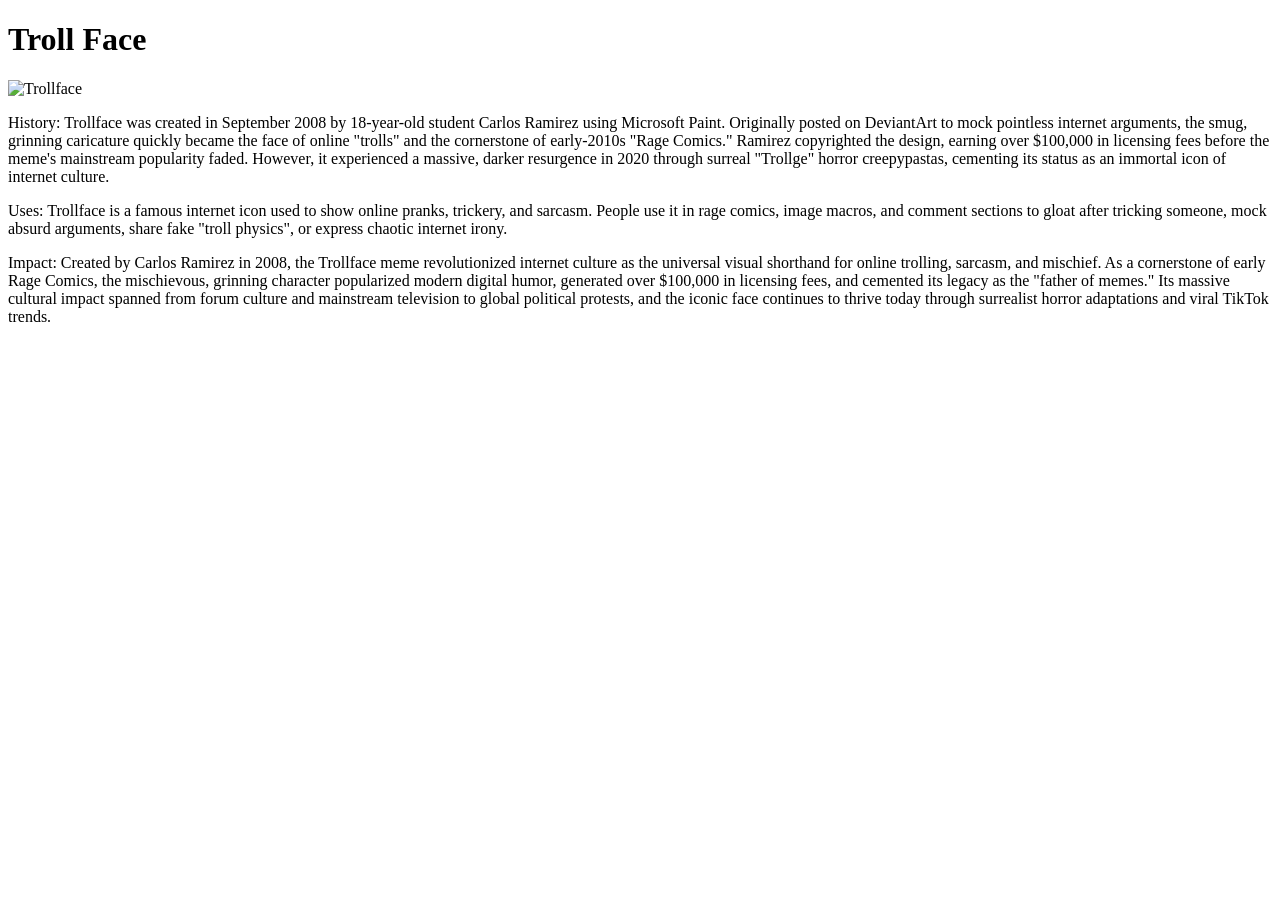
==== boyfriend.html @ e00df5dc "B1" ====
<!DOCTYPE html>
<html>
<head>
  <meta charset="utf-8">
  <title>Final Project mmmmm</title>
  <style>

  </style>
</head>
<body>
<h1>Troll Face</h1>
      <img src="https://upload.wikimedia.org/wikipedia/en/7/73/Trollface.png" alt="Trollface">
 <p>History: Trollface was created in September 2008 by 18-year-old student Carlos Ramirez using Microsoft Paint. Originally posted on DeviantArt to mock pointless internet arguments, the smug, grinning caricature quickly became the face of online "trolls" and the cornerstone of early-2010s "Rage Comics." Ramirez copyrighted the design, earning over $100,000 in licensing fees before the meme's mainstream popularity faded. However, it experienced a massive, darker resurgence in 2020 through surreal "Trollge" horror creepypastas, cementing its status as an immortal icon of internet culture.</p>
 <p>Uses: Trollface is a famous internet icon used to show online pranks, trickery, and sarcasm. People use it in rage comics, image macros, and comment sections to gloat after tricking someone, mock absurd arguments, share fake "troll physics", or express chaotic internet irony.</p>
<p>Impact: Created by Carlos Ramirez in 2008, the Trollface meme revolutionized internet culture as the universal visual shorthand for online trolling, sarcasm, and mischief. As a cornerstone of early Rage Comics, the mischievous, grinning character popularized modern digital humor, generated over $100,000 in licensing fees, and cemented its legacy as the "father of memes." Its massive cultural impact spanned from forum culture and mainstream television to global political protests, and the iconic face continues to thrive today through surrealist horror adaptations and viral TikTok trends.</p>
</body>
</html>
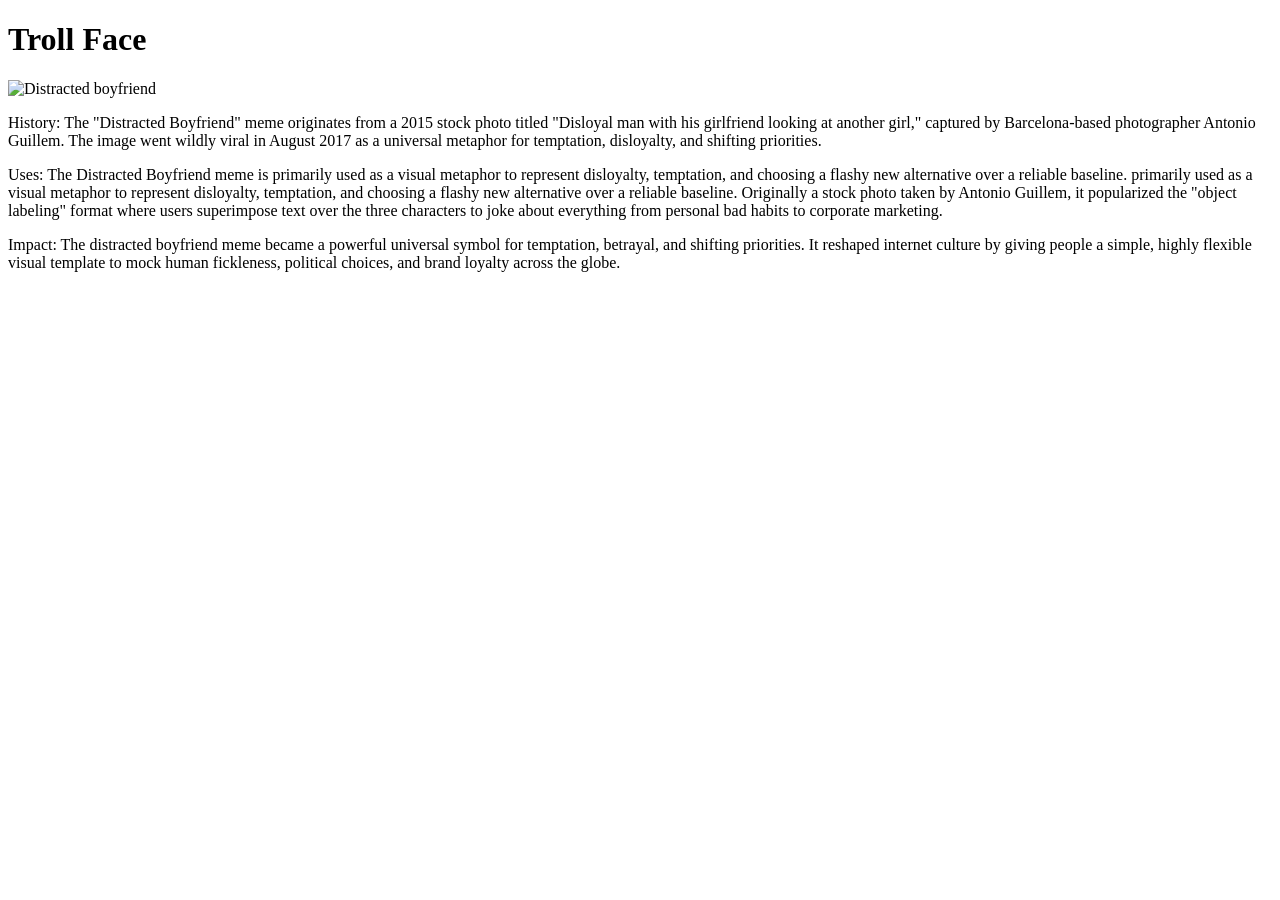
==== commit 8e78b239: "B2" ====
--- a/boyfriend.html
+++ b/boyfriend.html
@@ -9,9 +9,9 @@
 </head>
 <body>
 <h1>Troll Face</h1>
-      <img src="https://upload.wikimedia.org/wikipedia/en/7/73/Trollface.png" alt="Trollface">
- <p>History: Trollface was created in September 2008 by 18-year-old student Carlos Ramirez using Microsoft Paint. Originally posted on DeviantArt to mock pointless internet arguments, the smug, grinning caricature quickly became the face of online "trolls" and the cornerstone of early-2010s "Rage Comics." Ramirez copyrighted the design, earning over $100,000 in licensing fees before the meme's mainstream popularity faded. However, it experienced a massive, darker resurgence in 2020 through surreal "Trollge" horror creepypastas, cementing its status as an immortal icon of internet culture.</p>
- <p>Uses: Trollface is a famous internet icon used to show online pranks, trickery, and sarcasm. People use it in rage comics, image macros, and comment sections to gloat after tricking someone, mock absurd arguments, share fake "troll physics", or express chaotic internet irony.</p>
-<p>Impact: Created by Carlos Ramirez in 2008, the Trollface meme revolutionized internet culture as the universal visual shorthand for online trolling, sarcasm, and mischief. As a cornerstone of early Rage Comics, the mischievous, grinning character popularized modern digital humor, generated over $100,000 in licensing fees, and cemented its legacy as the "father of memes." Its massive cultural impact spanned from forum culture and mainstream television to global political protests, and the iconic face continues to thrive today through surrealist horror adaptations and viral TikTok trends.</p>
+      <img src="https://upload.wikimedia.org/wikipedia/en/b/be/Disloyal_man_with_his_girlfriend_looking_at_another_girl.jpg" alt="Distracted boyfriend">
+ <p>History: The "Distracted Boyfriend" meme originates from a 2015 stock photo titled "Disloyal man with his girlfriend looking at another girl," captured by Barcelona-based photographer Antonio Guillem. The image went wildly viral in August 2017 as a universal metaphor for temptation, disloyalty, and shifting priorities.</p>
+ <p>Uses: The Distracted Boyfriend meme is primarily used as a visual metaphor to represent disloyalty, temptation, and choosing a flashy new alternative over a reliable baseline. primarily used as a visual metaphor to represent disloyalty, temptation, and choosing a flashy new alternative over a reliable baseline. Originally a stock photo taken by Antonio Guillem, it popularized the "object labeling" format where users superimpose text over the three characters to joke about everything from personal bad habits to corporate marketing.</p>
+<p>Impact: The distracted boyfriend meme became a powerful universal symbol for temptation, betrayal, and shifting priorities. It reshaped internet culture by giving people a simple, highly flexible visual template to mock human fickleness, political choices, and brand loyalty across the globe.</p>
 </body>
 </html>
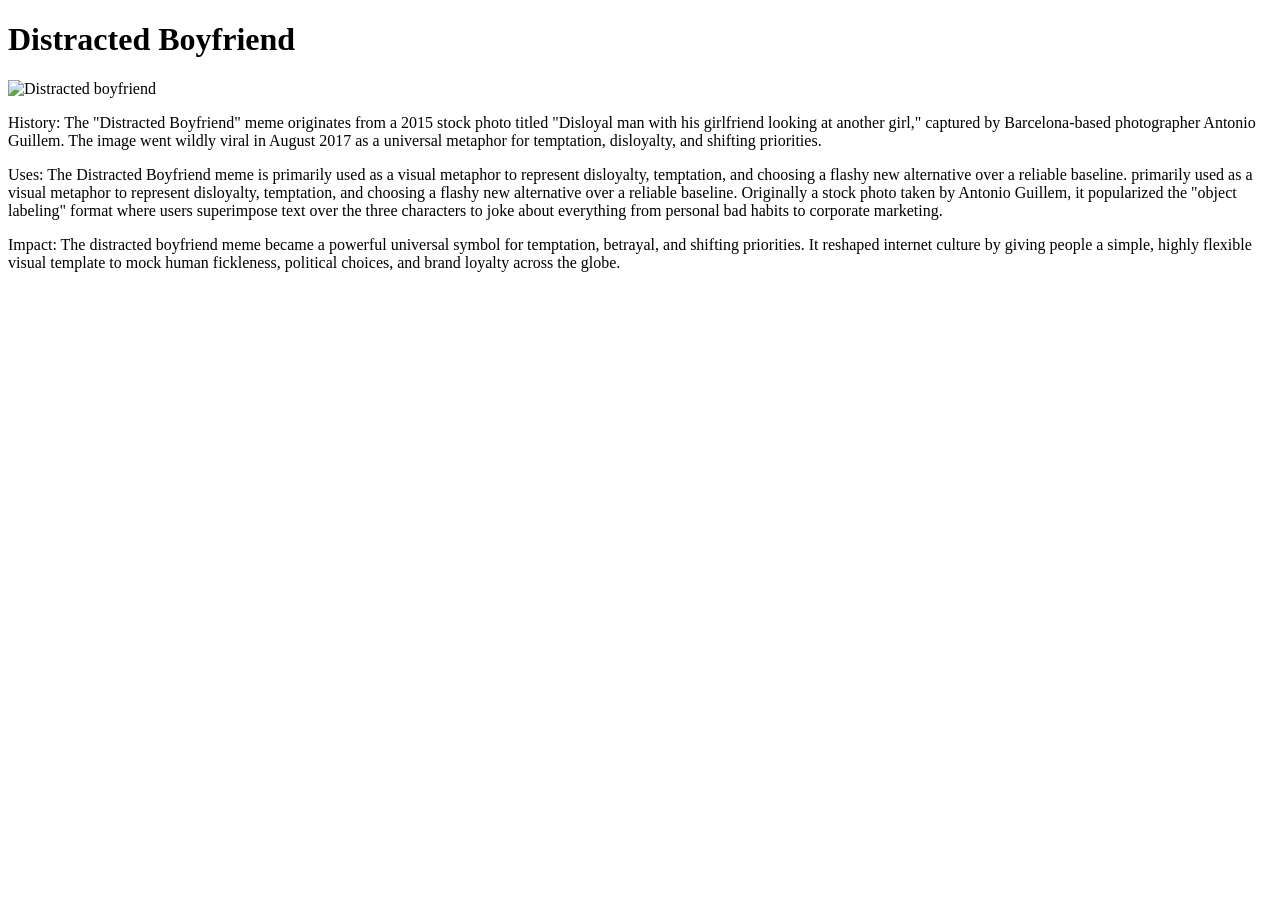
==== commit 3b1da506: "B3" ====
--- a/boyfriend.html
+++ b/boyfriend.html
@@ -8,7 +8,7 @@
   </style>
 </head>
 <body>
-<h1>Troll Face</h1>
+<h1>Distracted Boyfriend</h1>
       <img src="https://upload.wikimedia.org/wikipedia/en/b/be/Disloyal_man_with_his_girlfriend_looking_at_another_girl.jpg" alt="Distracted boyfriend">
  <p>History: The "Distracted Boyfriend" meme originates from a 2015 stock photo titled "Disloyal man with his girlfriend looking at another girl," captured by Barcelona-based photographer Antonio Guillem. The image went wildly viral in August 2017 as a universal metaphor for temptation, disloyalty, and shifting priorities.</p>
  <p>Uses: The Distracted Boyfriend meme is primarily used as a visual metaphor to represent disloyalty, temptation, and choosing a flashy new alternative over a reliable baseline. primarily used as a visual metaphor to represent disloyalty, temptation, and choosing a flashy new alternative over a reliable baseline. Originally a stock photo taken by Antonio Guillem, it popularized the "object labeling" format where users superimpose text over the three characters to joke about everything from personal bad habits to corporate marketing.</p>
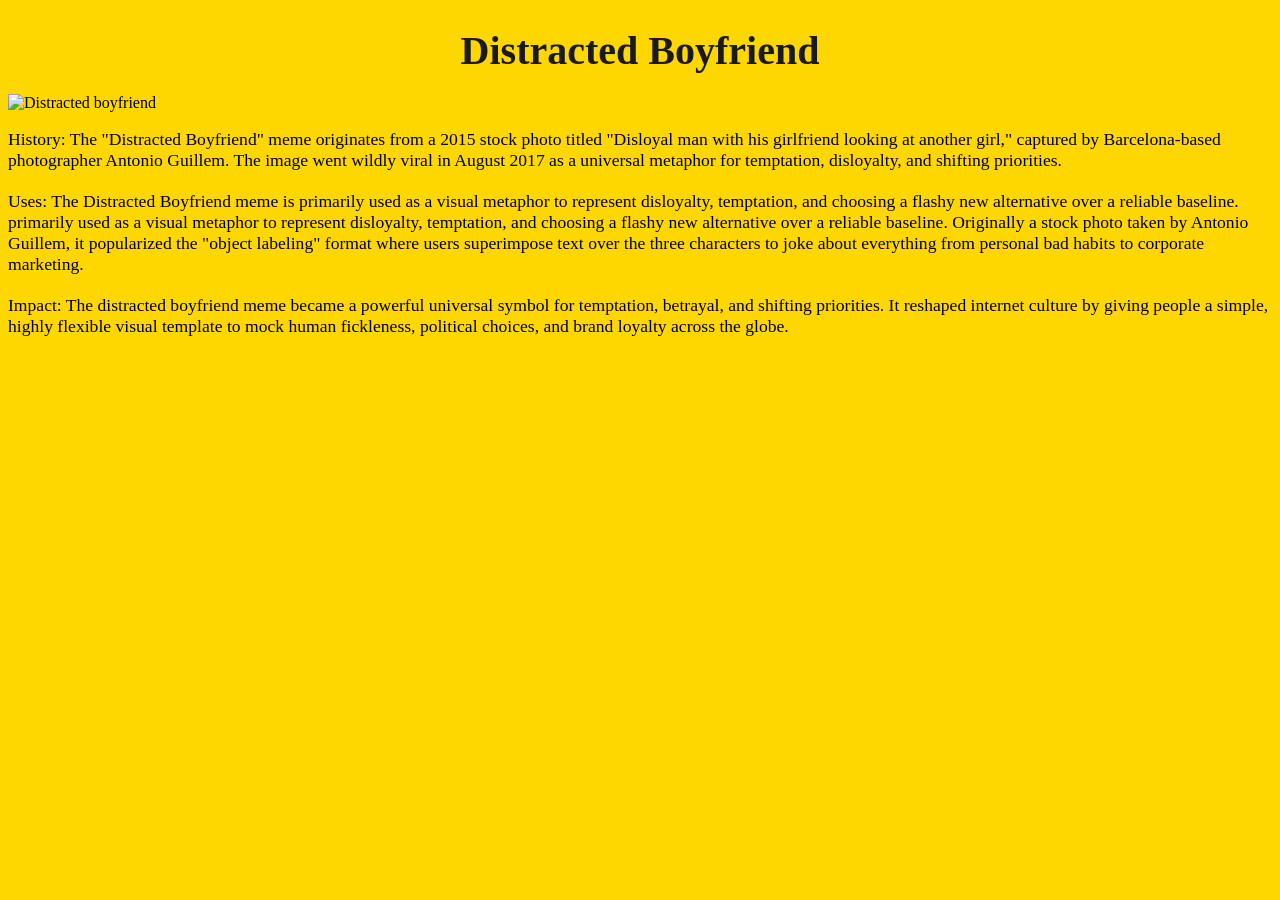
==== commit 4144eabd: "S9" ====
--- a/boyfriend.html
+++ b/boyfriend.html
@@ -3,9 +3,7 @@
 <head>
   <meta charset="utf-8">
   <title>Final Project mmmmm</title>
-  <style>
-
-  </style>
+<link rel="stylesheet" href="styles.css">
 </head>
 <body>
 <h1>Distracted Boyfriend</h1>
--- a/styles.css
+++ b/styles.css
@@ -0,0 +1,63 @@
+body{
+    background-color: gold;
+}
+    .meme-gallery {
+      display: flex;
+      flex-wrap: wrap;
+      gap: 50px;
+      align-items: flex-start;
+    }
+    .meme-item {
+      display: flex;
+      flex-direction: column;
+      align-items: center;
+      text-align: center;
+    }
+    .meme-gallery img {
+      margin: 20px;
+      width: 300px;
+    }
+    h1 {
+  text-align: center;
+  color: #1a1a1a;
+  font-size: 2.5rem;
+  margin-bottom: 20px;
+}
+
+/* Styles the single Rick Astley meme image */
+.meme-profile-pic {
+  display: block;
+  margin: 0 auto 30px auto; /* Centers the image and adds space below it */
+  width: 100%;
+  max-width: 400px;         /* Prevents the image from getting giant */
+  border-radius: 8px;       /* Softens the corners of the image */
+  box-shadow: 0 4px 10px rgba(0, 0, 0, 0.1); /* Adds a subtle shadow */
+}
+
+/* Adds a little breathing room under each historical paragraph */
+p {
+  margin-bottom: 20px;
+  font-size: 1.1rem;
+}
+
+/* Styles the link at the bottom like a call-to-action button */
+h3 {
+  text-align: center;
+  margin-top: 40px;
+}
+
+h3 a {
+  display: inline-block;
+  background-color: #ff4500; /* Vibrant meme-like orange/red button */
+  color: white;
+  text-decoration: none;     /* Removes the default underline */
+  padding: 12px 24px;
+  border-radius: 25px;       /* Makes the button pill-shaped */
+  font-weight: bold;
+  transition: background-color 0.2s ease;
+}
+
+/* Changes button color when hovered */
+h3 a:hover {
+  background-color: #cc3700;
+}
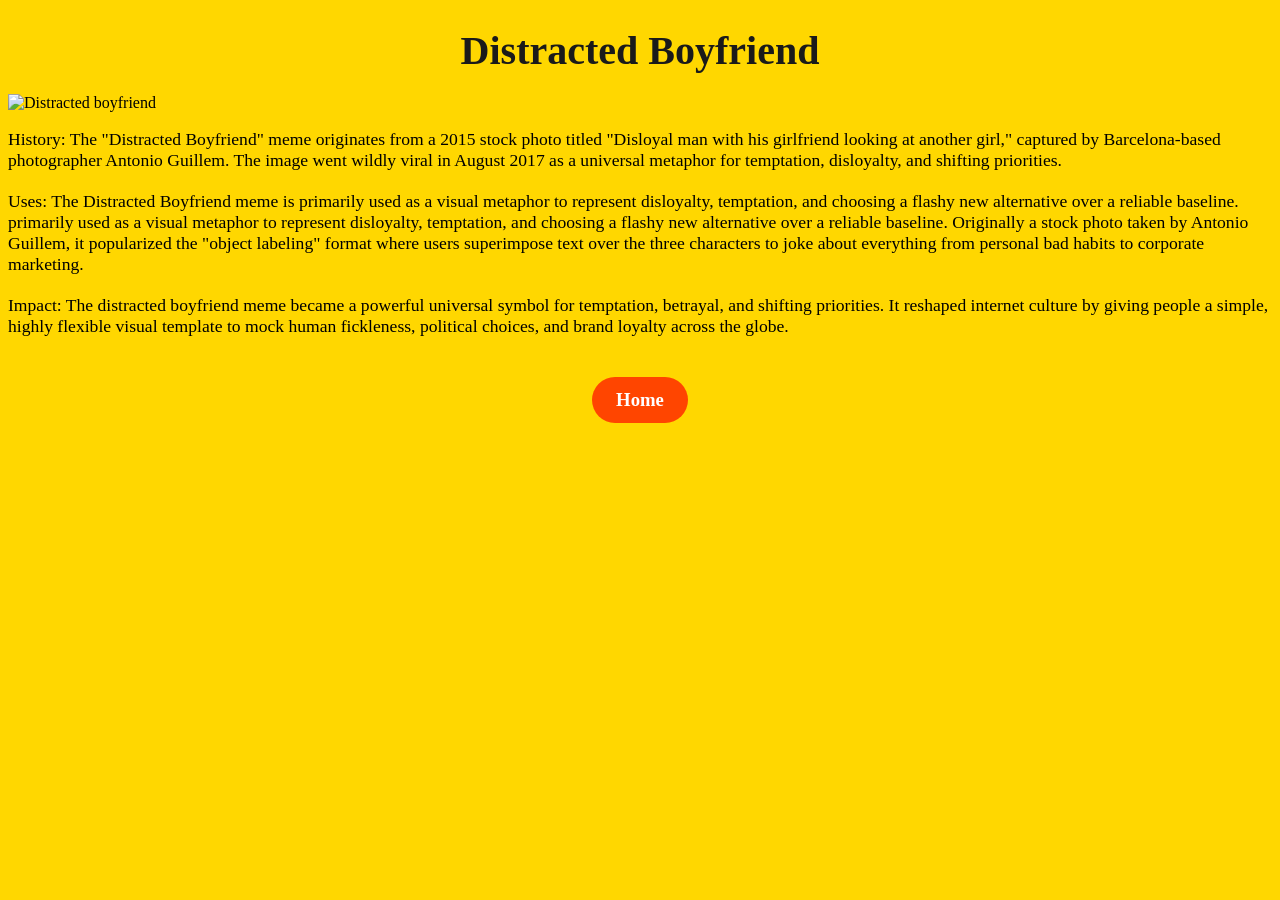
==== commit cb522840: "H1" ====
--- a/boyfriend.html
+++ b/boyfriend.html
@@ -11,5 +11,6 @@
  <p>History: The "Distracted Boyfriend" meme originates from a 2015 stock photo titled "Disloyal man with his girlfriend looking at another girl," captured by Barcelona-based photographer Antonio Guillem. The image went wildly viral in August 2017 as a universal metaphor for temptation, disloyalty, and shifting priorities.</p>
  <p>Uses: The Distracted Boyfriend meme is primarily used as a visual metaphor to represent disloyalty, temptation, and choosing a flashy new alternative over a reliable baseline. primarily used as a visual metaphor to represent disloyalty, temptation, and choosing a flashy new alternative over a reliable baseline. Originally a stock photo taken by Antonio Guillem, it popularized the "object labeling" format where users superimpose text over the three characters to joke about everything from personal bad habits to corporate marketing.</p>
 <p>Impact: The distracted boyfriend meme became a powerful universal symbol for temptation, betrayal, and shifting priorities. It reshaped internet culture by giving people a simple, highly flexible visual template to mock human fickleness, political choices, and brand loyalty across the globe.</p>
+ <h3><a href="index.html">Home</a></h3>
 </body>
 </html>
